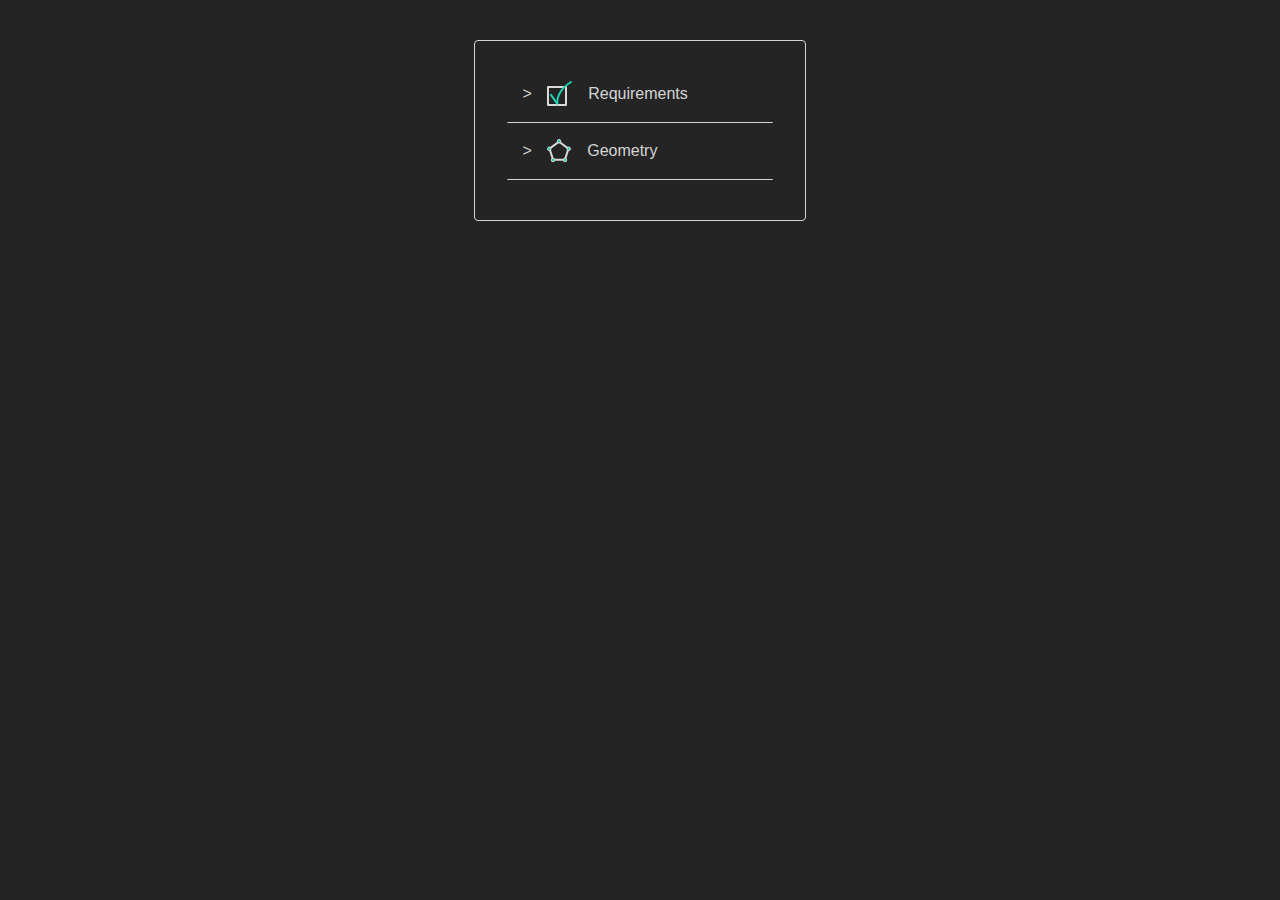
==== index.html @ b15b09cb "naming" ====
<!doctype html>
<html lang="en">
  <head>
    <meta charset="utf-8">
    <title>Airizon</title>
    <link href="index.css" rel="stylesheet">
    <link rel="shortcut icon" type="image/jpg" href="img/Airizon_logo.png"/>
  </head>

  <body>
   
    <section class="accordion">
      <div class="tab">
        <input type="checkbox" name="accordion-1" id="cb1">
        <label for="cb1" class="tab__label"><img src="img/requirements.svg">Requirements</label>
        <div class="tab__content">
          <ul>
            <li class="preliminary"><img src="img/L.svg"><img src="img/preliminary.svg">Preliminary</li>
            <li class="performance"><img src="img/L.svg"><img src="img/performance.svg">Performance</li>
          </ul>
        </div>
      </div>
      <hr>
      <div class="tab">
        <input type="checkbox" name="accordion-1" id="cb2">
        <label for="cb2" class="tab__label"><img src="img/geometry.svg">Geometry</label>
        <div class="tab__content">
          <ul>
            <li class="wings"><img src="img/L.svg"><img src="img/wings.svg">Wings</li>
            <li class="fuselage"><img src="img/L.svg"><img src="img/fuselage.svg">Fuselage</li>
            <li class="anard"><img src="img/L.svg"><img src="img/canards.svg">Canards</li>
          </ul>
        </div>
      </div>
      <hr>
    </section>
  </body>

</html>
---- index.css ----
:root {
  --primary: #d4d4d4;
  --secondary: #1DD1B1;
  --background: #242424;
}

body {
  font-family:sans-serif;
  display: grid;
  place-content: center;
  padding: 2rem;
  color: var(--primary);
  background: var(--background);
}

/* Core styles/functionality */
.tab input {
  position: absolute;
  z-index: -1;
}

.tab__content {
  max-height: 0;
  padding-right:2rem;
  overflow: hidden;
  transition: all 0.5s;
}
.tab input:checked ~ .tab__content {
  max-height: 10rem;
}

/* Visual styles */
.accordion {
  color: var(--primary);
  padding: 2rem;
  border: 0.5px solid var(--primary);
  border-radius: 4px;
}
.tab__label,
.tab__close {
  display: flex;
  color: var(--primary);
  background: var(--background);
  cursor: pointer;

}
.tab__label {
  align-items: center;
  padding: 0.5rem;
}
.tab__label::before {
  content: "\02C3";
  width: 1.5em;
  height: 1.5em;
  transition: all 0.5s;
  display:flex;
  align-items: center;
  justify-content:center;
  margin-right: 0.5rem;
}
.tab input:checked + .tab__label::before {
  transform: rotate(90deg);
  color: var(--secondary);
  border-color: var(--primary);
}

li {
  margin-left: 2rem;
  margin-bottom:0.5rem;
  list-style-type: "";
  display:flex;
  align-items: center;
  cursor: pointer;
}

img {
  padding-right: 1rem;
}

hr {
  border-top: 0.5px solid var(--primary);
  border-bottom:none;
  border-radius: 0.3px;
}

/* Arrow animation */
.tab__label:hover::before {
  border: 0.5px solid var(--secondary);
  border-radius: 0.75rem;
  color: var(--primary);
  }

.tab__label:active::before {
  transition-duration: 0s;
  border-radius: 0.75rem;
  background: var(--primary);
  color: var(--background);
}

/* Text animation */
li:hover {
  color: var(--secondary);
}

.tab__label:hover {
  color: var(--secondary);
}

li:active {
  text-decoration: underline;
}
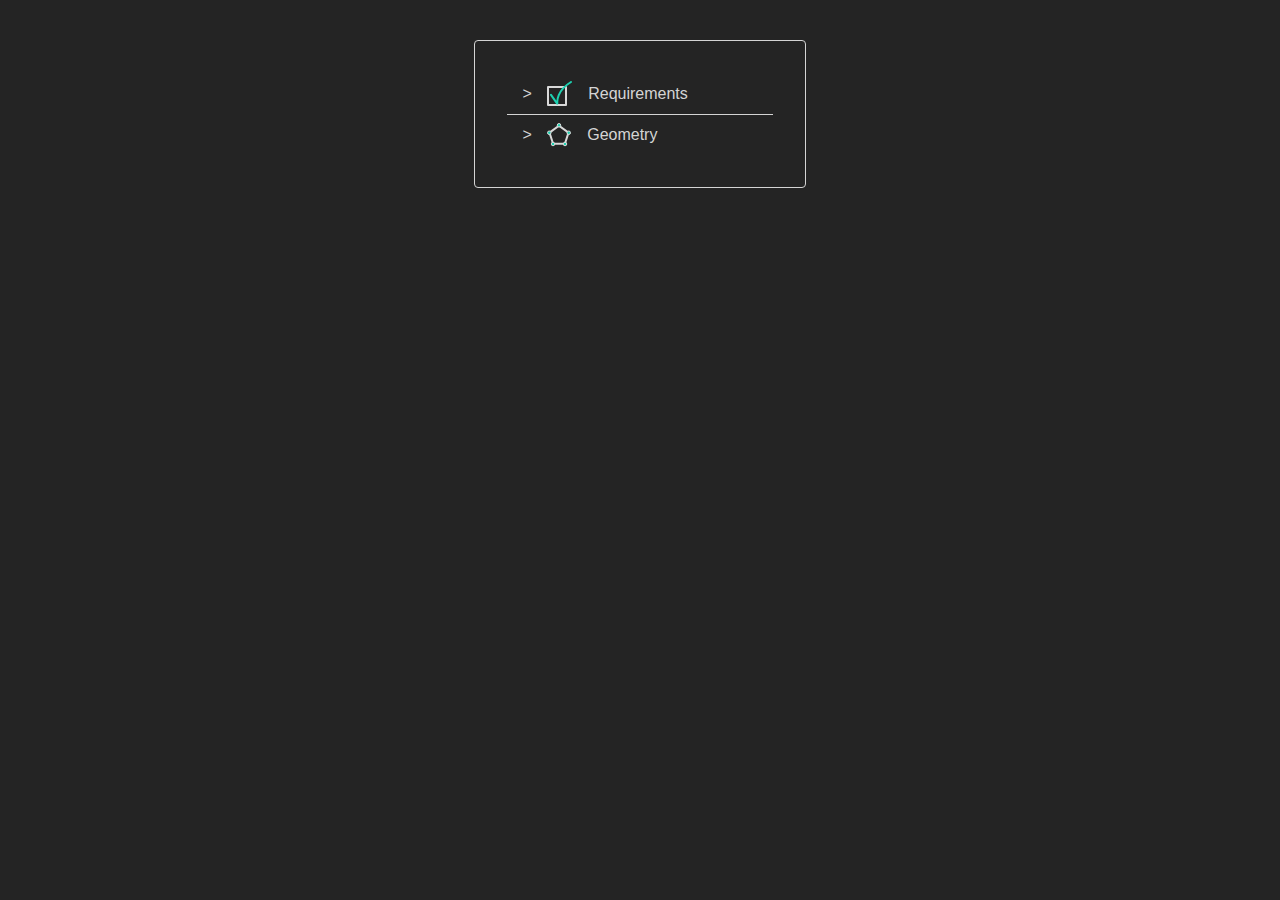
==== commit e477c66b: "add border instead of hr" ====
--- a/index.html
+++ b/index.html
@@ -20,7 +20,6 @@
           </ul>
         </div>
       </div>
-      <hr>
       <div class="tab">
         <input type="checkbox" name="accordion-1" id="cb2">
         <label for="cb2" class="tab__label"><img src="img/geometry.svg">Geometry</label>
@@ -32,7 +31,6 @@
           </ul>
         </div>
       </div>
-      <hr>
     </section>
   </body>
 
--- a/index.css
+++ b/index.css
@@ -35,6 +35,10 @@
   padding: 2rem;
   border: 0.5px solid var(--primary);
   border-radius: 4px;
+}
+
+.accordion .tab:not(:last-child) {
+  border-bottom: 1px solid var(--primary);
 }
 .tab__label,
 .tab__close {
@@ -77,12 +81,6 @@
   padding-right: 1rem;
 }
 
-hr {
-  border-top: 0.5px solid var(--primary);
-  border-bottom:none;
-  border-radius: 0.3px;
-}
-
 /* Arrow animation */
 .tab__label:hover::before {
   border: 0.5px solid var(--secondary);
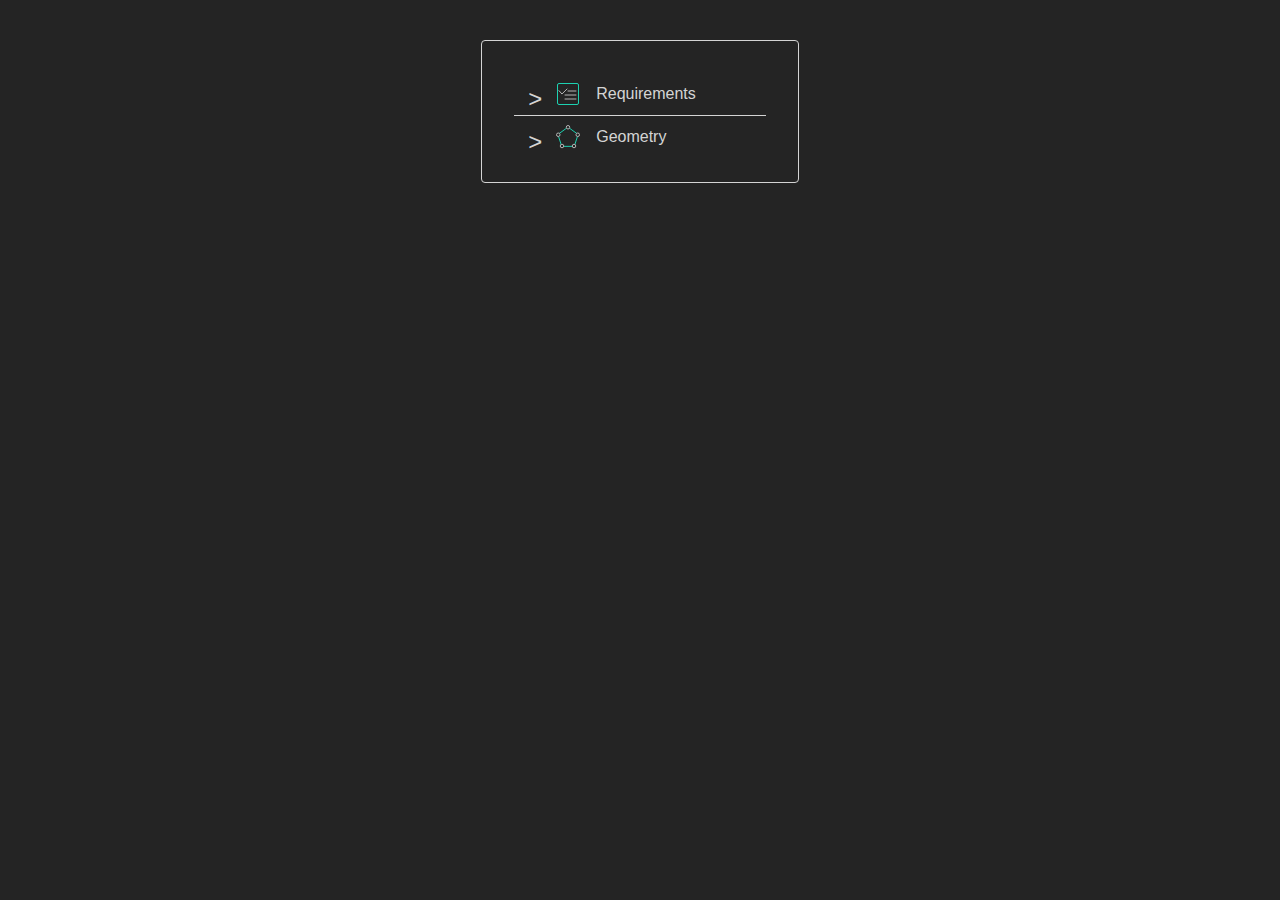
==== commit 62faa960: "small style fixes and formatting" ====
--- a/index.html
+++ b/index.html
@@ -1,37 +1,60 @@
-<!doctype html>
+<!DOCTYPE html>
 <html lang="en">
-  <head>
-    <meta charset="utf-8">
+<head>
+    <meta charset="utf-8"/>
     <title>Airizon</title>
-    <link href="index.css" rel="stylesheet">
+    <link href="index.css" rel="stylesheet"/>
     <link rel="shortcut icon" type="image/jpg" href="img/Airizon_logo.png"/>
-  </head>
-
-  <body>
-   
-    <section class="accordion">
-      <div class="tab">
-        <input type="checkbox" name="accordion-1" id="cb1">
-        <label for="cb1" class="tab__label"><img src="img/requirements.svg">Requirements</label>
+</head>
+<body>
+<section class="accordion">
+    <div class="tab">
+        <input type="checkbox" name="accordion-1" id="cb1"/>
+        <label for="cb1" class="tab__label">
+            <img src="img/requirements.svg"/>
+            Requirements
+        </label>
         <div class="tab__content">
-          <ul>
-            <li class="preliminary"><img src="img/L.svg"><img src="img/preliminary.svg">Preliminary</li>
-            <li class="performance"><img src="img/L.svg"><img src="img/performance.svg">Performance</li>
-          </ul>
+            <ul>
+                <li class="preliminary">
+                    <img src="img/L.svg"/>
+                    <img src="img/preliminary.svg"/>
+                    Preliminary
+                </li>
+                <li class="performance">
+                    <img src="img/L.svg"/>
+                    <img src="img/performance.svg" />
+                    Performance
+                </li>
+            </ul>
         </div>
-      </div>
-      <div class="tab">
-        <input type="checkbox" name="accordion-1" id="cb2">
-        <label for="cb2" class="tab__label"><img src="img/geometry.svg">Geometry</label>
+    </div>
+    <div class="tab">
+        <input type="checkbox" name="accordion-1" id="cb2"/>
+        <label for="cb2" class="tab__label">
+            <img src="img/geometry.svg"/>
+            Geometry
+        </label>
         <div class="tab__content">
-          <ul>
-            <li class="wings"><img src="img/L.svg"><img src="img/wings.svg">Wings</li>
-            <li class="fuselage"><img src="img/L.svg"><img src="img/fuselage.svg">Fuselage</li>
-            <li class="anard"><img src="img/L.svg"><img src="img/canards.svg">Canards</li>
-          </ul>
+            <ul>
+                <li class="wings">
+                    <img src="img/L.svg"/>
+                    <img src="img/wings.svg"/>
+                    Wings
+                </li>
+                <li class="fuselage">
+                    <img src="img/L.svg"/>
+                    <img src="img/fuselage.svg"/>
+                    Fuselage
+                </li>
+                <li class="anard">
+                    <img src="img/L.svg"/>
+                    <img src="img/canards.svg"/>
+                    Canards
+                </li>
+            </ul>
         </div>
-      </div>
-    </section>
-  </body>
-
-</html>+    </div>
+</section>
+</body>
+</html>
--- a/index.css
+++ b/index.css
@@ -1,11 +1,12 @@
+/* Global styles */
 :root {
   --primary: #d4d4d4;
-  --secondary: #1DD1B1;
+  --secondary: #1dd1b1;
   --background: #242424;
 }
 
 body {
-  font-family:sans-serif;
+  font-family: sans-serif;
   display: grid;
   place-content: center;
   padding: 2rem;
@@ -16,21 +17,23 @@
 /* Core styles/functionality */
 .tab input {
   position: absolute;
-  z-index: -1;
+  visibility: hidden;
 }
 
 .tab__content {
-  max-height: 0;
-  padding-right:2rem;
+  max-height: 0; /* default state is collapsed */
+  padding-right: 2rem;
   overflow: hidden;
   transition: all 0.5s;
 }
+
 .tab input:checked ~ .tab__content {
-  max-height: 10rem;
+  max-height: 10rem; /* once opened */
 }
 
 /* Visual styles */
 .accordion {
+  user-select: none;
   color: var(--primary);
   padding: 2rem;
   border: 0.5px solid var(--primary);
@@ -39,60 +42,70 @@
 
 .accordion .tab:not(:last-child) {
   border-bottom: 1px solid var(--primary);
+  padding-bottom: 0.5rem;
 }
+
 .tab__label,
 .tab__close {
   display: flex;
   color: var(--primary);
   background: var(--background);
   cursor: pointer;
+}
 
-}
 .tab__label {
   align-items: center;
-  padding: 0.5rem;
+  padding-left: 0.5rem;
+  padding-top: 0.5rem;
 }
+
 .tab__label::before {
   content: "\02C3";
-  width: 1.5em;
-  height: 1.5em;
+  font-size: 24px;
+  line-height: 34px;
+  width: 24px;
+  height: 24px;
   transition: all 0.5s;
-  display:flex;
-  align-items: center;
-  justify-content:center;
+  display: flex;
+  justify-content: center;
   margin-right: 0.5rem;
+  border: 0.5px solid var(--background);
+  border-radius: 1rem;
 }
+
 .tab input:checked + .tab__label::before {
   transform: rotate(90deg);
   color: var(--secondary);
-  border-color: var(--primary);
+  border: 0.5px solid var(--background);
 }
 
 li {
-  margin-left: 2rem;
-  margin-bottom:0.5rem;
+  margin-left: 1rem;
+  margin-bottom: 0.5rem;
   list-style-type: "";
-  display:flex;
+  display: flex;
   align-items: center;
   cursor: pointer;
 }
 
-img {
+.accordion img {
   padding-right: 1rem;
 }
 
 /* Arrow animation */
 .tab__label:hover::before {
   border: 0.5px solid var(--secondary);
-  border-radius: 0.75rem;
   color: var(--primary);
-  }
+}
 
 .tab__label:active::before {
   transition-duration: 0s;
-  border-radius: 0.75rem;
   background: var(--primary);
   color: var(--background);
+}
+
+.tab input:checked + .tab__label:hover::before {
+  border-color: var(--primary);
 }
 
 /* Text animation */
@@ -106,4 +119,4 @@
 
 li:active {
   text-decoration: underline;
-}+}
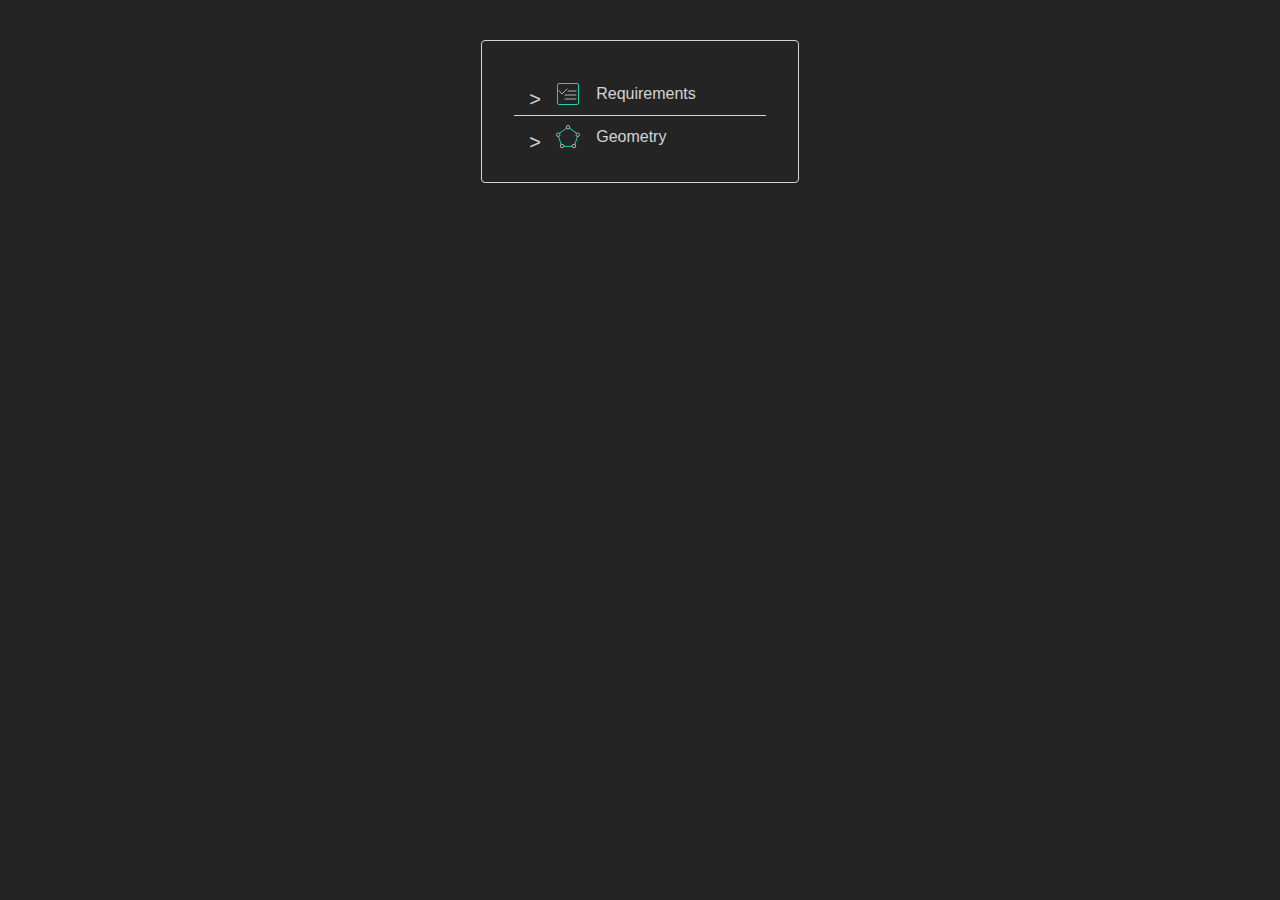
==== commit 9c57e38b: "best snippets order" ====
--- a/index.html
+++ b/index.html
@@ -23,7 +23,7 @@
                 </li>
                 <li class="performance">
                     <img src="img/L.svg"/>
-                    <img src="img/performance.svg" />
+                    <img src="img/performance.svg"/>
                     Performance
                 </li>
             </ul>
--- a/index.css
+++ b/index.css
@@ -61,7 +61,7 @@
 
 .tab__label::before {
   content: "\02C3";
-  font-size: 24px;
+  font-size: 20px;
   line-height: 34px;
   width: 24px;
   height: 24px;
@@ -71,12 +71,6 @@
   margin-right: 0.5rem;
   border: 0.5px solid var(--background);
   border-radius: 1rem;
-}
-
-.tab input:checked + .tab__label::before {
-  transform: rotate(90deg);
-  color: var(--secondary);
-  border: 0.5px solid var(--background);
 }
 
 li {
@@ -93,6 +87,13 @@
 }
 
 /* Arrow animation */
+
+.tab input:checked + .tab__label::before {
+  transform: rotate(90deg);
+  color: var(--secondary);
+  border: 0.5px solid var(--background);
+}
+
 .tab__label:hover::before {
   border: 0.5px solid var(--secondary);
   color: var(--primary);
